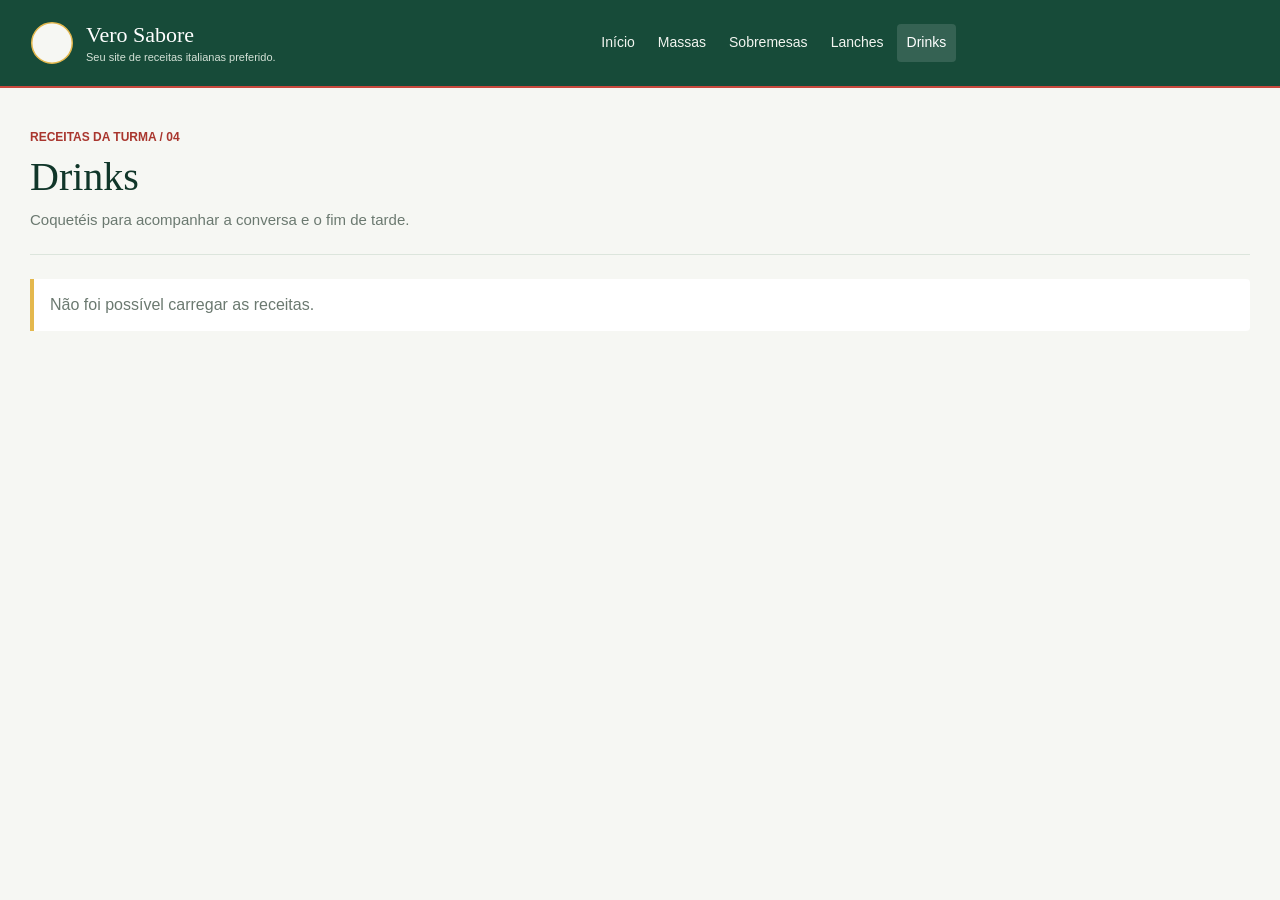
==== pages/drinks.html @ 9063110b "Simplify recipe site visuals" ====
<!doctype html>
<html lang="pt-br">
	<head>
		<meta charset="UTF-8" />
		<meta name="viewport" content="width=device-width, initial-scale=1.0" />
		<title>Drinks | Vero Sabore</title>
		<link rel="stylesheet" href="../assets/css/style.css" />
	</head>
	<body data-servico="cocktails" data-filtro="c" data-categoria="Cocktail">
		<header class="site-header">
			<div class="site-header__inner">
				<a class="brand" href="../index.html">
					  <img class="brand__logo" src="../assets/img/logo-vero-sabore.svg" alt="Logo Vero Sabore" />
					  <span class="brand__copy"><span class="brand__name">Vero Sabore</span><span class="brand__subtitle">Seu site de receitas italianas preferido.</span></span>
				</a>
				<nav class="site-nav" aria-label="Categorias de receitas">
					<ul class="site-nav__list">
						<li><a class="site-nav__link" href="../index.html">Início</a></li>
						<li><a class="site-nav__link" href="massas.html">Massas</a></li>
						<li><a class="site-nav__link" href="sobremesas.html">Sobremesas</a></li>
						<li><a class="site-nav__link" href="lanches.html">Lanches</a></li>
						<li><a class="site-nav__link" href="drinks.html" aria-current="page">Drinks</a></li>
					</ul>
				</nav>
			</div>
		</header>
		<main class="site-main category-main">
			<section class="category-intro">
				<p class="eyebrow">Receitas da turma / 04</p>
				<h1>Drinks</h1>
				<p class="category-intro__description">Coquetéis para acompanhar a conversa e o fim de tarde.</p>
			</section>
			<div id="detalheReceita"></div>
			<div id="resultadoBusca" class="recipe-grid" aria-live="polite"><p class="status-message">Carregando receitas...</p></div>
		</main>
		<script src="../assets/js/main.js"></script>
	</body>
</html>
---- assets/css/style.css ----
:root {
  --pine: #174b39;
  --pine-deep: #103629;
  --tomato: #c9483d;
  --tomato-dark: #a9362e;
  --gold: #e4b84d;
  --paper: #f6f7f3;
  --surface: #ffffff;
  --ink: #26372f;
  --muted: #6b7970;
  --line: #dce5dc;
  --display-font: Georgia, "Times New Roman", serif;
  --body-font: "Trebuchet MS", Verdana, sans-serif;
}

* {
  box-sizing: border-box;
}

body {
  margin: 0;
  color: var(--ink);
  background-color: var(--paper);
  font-family: var(--body-font);
  line-height: 1.55;
}

button,
input {
  font: inherit;
}

a {
  color: inherit;
}

.site-header {
  color: #fff;
  background: var(--pine);
  border-bottom: 2px solid var(--tomato);
}

.site-header__inner {
  display: flex;
  align-items: center;
  gap: 20px;
  max-width: 1380px;
  min-height: 86px;
  margin: 0 auto;
  padding: 12px 28px;
}

.brand {
  display: inline-flex;
  flex: 0 0 auto;
  align-items: center;
  gap: 10px;
  color: #fff;
  text-decoration: none;
}

.brand__logo {
  display: block;
  width: 48px;
  height: 48px;
  flex: 0 0 48px;
  object-fit: contain;
}

.brand__copy {
  display: grid;
  line-height: 1.1;
}

.brand__name {
  font-family: var(--display-font);
  font-size: 22px;
}

.brand__subtitle {
  margin-top: 4px;
  color: #d4e2d7;
  font-size: 11px;
}

.site-nav {
  flex: 1 1 auto;
  min-width: 0;
}

.site-nav__list {
  display: flex;
  flex-wrap: wrap;
  justify-content: center;
  gap: 3px;
  margin: 0;
  padding: 0;
  list-style: none;
}

.site-nav__link {
  display: block;
  padding: 8px 10px;
  border-radius: 4px;
  color: #f2f5f0;
  font-size: 14px;
  text-decoration: none;
  white-space: nowrap;
  transition: background-color 140ms ease, color 140ms ease;
}

.site-nav__link:hover,
.site-nav__link[aria-current="page"] {
  color: #fff;
  background: rgba(255, 255, 255, 0.13);
}

.site-actions {
  display: flex;
  flex: 0 0 auto;
  align-items: center;
  gap: 7px;
}

.header-button {
  min-height: 38px;
  padding: 8px 12px;
  border: 1px solid transparent;
  border-radius: 4px;
  color: #fff;
  background: var(--tomato);
  font-size: 13px;
  font-weight: 700;
  cursor: pointer;
  transition: background-color 140ms ease, transform 140ms ease;
}

.header-button:hover {
  background: var(--tomato-dark);
}

.header-button--quiet {
  border-color: rgba(255, 255, 255, 0.4);
  background: transparent;
}

.header-button--quiet:hover {
  background: rgba(255, 255, 255, 0.12);
}

.header-search {
  display: flex;
  flex: 0 1 210px;
  min-width: 150px;
  height: 38px;
  overflow: hidden;
  border: 1px solid rgba(255, 255, 255, 0.35);
  border-radius: 4px;
  background: #fff;
}

.header-search input {
  width: 100%;
  min-width: 0;
  padding: 0 11px;
  border: 0;
  outline: 0;
  color: var(--ink);
  font-size: 13px;
}

.header-search button {
  width: 42px;
  flex: 0 0 42px;
  border: 0;
  color: #fff;
  background: var(--tomato);
  cursor: pointer;
}

.header-search button:hover {
  background: var(--tomato-dark);
}

.site-main {
  width: min(100% - 48px, 1220px);
  margin: 0 auto;
  padding: 34px 0 68px;
}

.home-intro {
  display: flex;
  align-items: end;
  justify-content: space-between;
  gap: 24px;
  padding: 8px 0 25px;
  border-bottom: 1px solid var(--line);
}

.eyebrow {
  margin: 0 0 8px;
  color: var(--tomato-dark);
  font-size: 12px;
  font-weight: 700;
  text-transform: uppercase;
}

.home-intro h1,
.category-intro h1 {
  margin: 0;
  color: var(--pine-deep);
  font-family: var(--display-font);
  font-size: 38px;
  font-weight: 400;
  line-height: 1.12;
}

.home-intro__copy {
  max-width: 470px;
  margin: 10px 0 0;
  color: var(--muted);
  font-size: 15px;
}

.category-section {
  margin-top: 34px;
}

.section-heading {
  display: flex;
  align-items: baseline;
  justify-content: space-between;
  gap: 18px;
  margin-bottom: 14px;
}

.section-heading h2 {
  margin: 0;
  color: var(--pine-deep);
  font-family: var(--display-font);
  font-size: 27px;
  font-weight: 400;
}

.category-grid {
  display: grid;
  grid-template-columns: repeat(4, minmax(0, 1fr));
  gap: 16px;
}

.category-card {
  display: flex;
  min-width: 0;
  flex-direction: column;
  overflow: hidden;
  border: 1px solid var(--line);
  border-radius: 6px;
  background: var(--surface);
  text-decoration: none;
  transition: transform 160ms ease, box-shadow 160ms ease;
}

.category-card:hover {
  border-color: #9daf9f;
}

.category-card__image {
  width: 100%;
  aspect-ratio: 4 / 3;
  object-fit: cover;
  background: #dfe8df;
}

.category-card__body {
  display: grid;
  grid-template-columns: 1fr auto;
  align-items: center;
  gap: 6px 12px;
  padding: 13px 15px 15px;
}

.category-card__title {
  margin: 0;
  color: var(--pine-deep);
  font-family: var(--display-font);
  font-size: 22px;
  font-weight: 400;
}

.category-card__arrow {
  display: grid;
  width: 30px;
  aspect-ratio: 1;
  place-items: center;
  border: 1px solid var(--line);
  border-radius: 50%;
  color: var(--pine);
  font-size: 18px;
}

.category-intro {
  padding: 6px 0 22px;
  border-bottom: 1px solid var(--line);
}

.category-intro h1 {
  font-size: 40px;
}

.category-intro__description {
  max-width: 580px;
  margin: 9px 0 0;
  color: var(--muted);
  font-size: 15px;
}

.recipe-grid {
  display: grid;
  grid-template-columns: repeat(3, minmax(0, 1fr));
  gap: 18px;
  margin-top: 24px;
}

.recipe-card {
  display: flex;
  min-width: 0;
  flex-direction: column;
  overflow: hidden;
  border: 1px solid var(--line);
  border-radius: 6px;
  background: var(--surface);
  transition: border-color 140ms ease;
}

.recipe-card:hover {
  border-color: #9daf9f;
}

.recipe-card__image {
  display: block;
  width: 100%;
  aspect-ratio: 16 / 10;
  object-fit: cover;
  background: #e5ebe4;
}

.recipe-card__body {
  display: flex;
  flex: 1;
  flex-direction: column;
  align-items: flex-start;
  gap: 14px;
  padding: 15px;
}

.recipe-card__title {
  margin: 0;
  color: var(--ink);
  font-family: var(--display-font);
  font-size: 21px;
  font-weight: 400;
  line-height: 1.2;
}

.recipe-card__action {
  margin-top: auto;
  padding: 8px 12px;
  border: 0;
  border-radius: 4px;
  color: #fff;
  background: var(--pine);
  font-size: 13px;
  font-weight: 700;
  cursor: pointer;
  transition: background-color 140ms ease;
}

.recipe-card__action:hover {
  background: var(--tomato-dark);
}

.status-message {
  grid-column: 1 / -1;
  margin: 0;
  padding: 14px 16px;
  border-left: 4px solid var(--gold);
  border-radius: 0 4px 4px 0;
  color: var(--muted);
  background: var(--surface);
}

#detalheReceita:empty {
  display: none;
}

#detalheReceita {
  margin-top: 20px;
  scroll-margin-top: 18px;
}

.recipe-detail {
  display: grid;
  grid-template-columns: minmax(220px, 0.85fr) minmax(0, 1.15fr);
  gap: 22px;
  padding: 18px;
  border: 1px solid var(--line);
  border-top: 4px solid var(--tomato);
  border-radius: 6px;
  background: var(--surface);
}

.recipe-detail > img {
  display: block;
  width: 100%;
  aspect-ratio: 4 / 3;
  border-radius: 4px;
  object-fit: cover;
}

.recipe-detail__content h2 {
  margin: 0 0 12px;
  color: var(--pine-deep);
  font-family: var(--display-font);
  font-size: 30px;
  font-weight: 400;
}

.recipe-detail__content h3 {
  margin: 14px 0 5px;
  color: var(--tomato-dark);
  font-size: 13px;
  font-weight: 700;
  text-transform: uppercase;
}

.recipe-detail__content ul {
  display: grid;
  grid-template-columns: repeat(2, minmax(0, 1fr));
  gap: 4px 18px;
  margin: 0;
  padding-left: 18px;
  color: var(--muted);
  font-size: 13px;
}

.recipe-detail__content p {
  margin: 14px 0 0;
  color: var(--ink);
  font-size: 14px;
  line-height: 1.75;
  white-space: pre-line;
}

button:focus-visible,
a:focus-visible,
input:focus-visible {
  outline: 3px solid var(--gold);
  outline-offset: 3px;
}

@media (max-width: 1100px) {
  .site-header__inner {
    display: grid;
    grid-template-columns: 1fr auto;
    gap: 10px 16px;
    padding: 12px 22px;
  }

  .site-nav {
    grid-column: 1 / -1;
    grid-row: 2;
  }

  .site-nav__list {
    justify-content: flex-start;
  }

  .site-actions {
    grid-column: 2;
    grid-row: 1;
  }

  .header-search {
    grid-column: 1 / -1;
    grid-row: 3;
    width: 100%;
    max-width: 420px;
  }
}

@media (max-width: 760px) {
  .site-header__inner {
    padding: 12px 16px;
  }

  .site-nav {
    overflow: visible;
  }

  .site-nav__list {
    flex-wrap: wrap;
    justify-content: space-between;
    gap: 0;
    width: auto;
    min-width: 0;
  }

  .site-nav__link {
    padding: 7px 6px;
    font-size: 12px;
  }

  .site-main {
    width: min(100% - 32px, 1220px);
    padding-top: 24px;
  }

  .category-grid {
    grid-template-columns: repeat(2, minmax(0, 1fr));
    gap: 12px;
  }

  .recipe-grid {
    grid-template-columns: repeat(2, minmax(0, 1fr));
    gap: 12px;
  }

  .recipe-detail {
    grid-template-columns: minmax(0, 1fr);
    gap: 14px;
    padding: 14px;
  }

  .recipe-detail > img {
    max-height: 340px;
  }
}

@media (max-width: 520px) {
  .site-header__inner {
    grid-template-columns: minmax(0, 1fr) auto;
    gap: 10px;
  }

  .brand__logo {
    width: 40px;
    height: 40px;
    flex-basis: 40px;
  }

  .brand__name {
    font-size: 19px;
  }

  .site-actions {
    gap: 5px;
  }

  .header-button {
    min-height: 35px;
    padding: 7px 9px;
    font-size: 12px;
  }

  .header-search {
    grid-column: 1 / -1;
  }

  .site-nav {
    grid-column: 1 / -1;
    grid-row: 2;
  }

  .site-actions {
    grid-column: 2;
    grid-row: 1;
  }

  .header-search {
    grid-row: 3;
  }

  .home-intro {
    align-items: flex-start;
    flex-direction: column;
    gap: 15px;
    padding-bottom: 20px;
  }

  .home-intro h1,
  .category-intro h1 {
    font-size: 34px;
  }

  .section-heading {
    align-items: flex-start;
    flex-direction: column;
    gap: 2px;
  }

  .category-card__image {
    aspect-ratio: 1 / 1;
  }

  .category-card__body {
    padding: 10px;
  }

  .category-card__title {
    font-size: 18px;
  }

  .category-card__arrow {
    width: 26px;
  }

  .recipe-grid {
    grid-template-columns: minmax(0, 1fr);
  }

  .recipe-card {
    display: grid;
    grid-template-columns: minmax(105px, 0.75fr) minmax(0, 1.25fr);
  }

  .recipe-card__image {
    height: 100%;
    min-height: 130px;
    aspect-ratio: auto;
  }

  .recipe-card__body {
    justify-content: center;
    padding: 12px;
  }

  .recipe-card__title {
    font-size: 19px;
  }

  .recipe-detail__content h2 {
    font-size: 25px;
  }

  .recipe-detail__content ul {
    grid-template-columns: minmax(0, 1fr);
  }
}
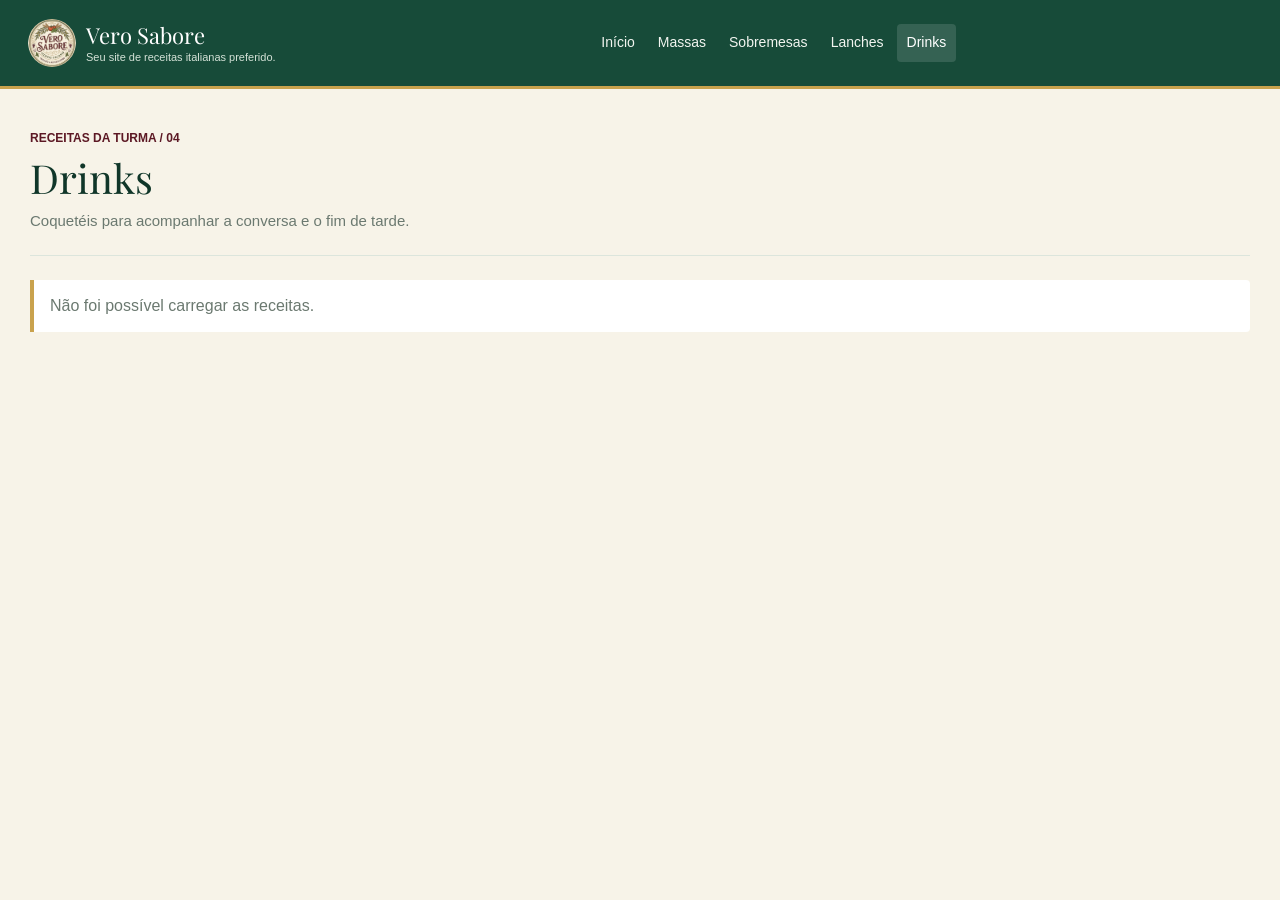
==== commit 77e86934: "Atualizando o css" ====
--- a/pages/drinks.html
+++ b/pages/drinks.html
@@ -1,16 +1,17 @@
 <!doctype html>
-<html lang="pt-br">
+<html lang="en-us">
 	<head>
 		<meta charset="UTF-8" />
 		<meta name="viewport" content="width=device-width, initial-scale=1.0" />
 		<title>Drinks | Vero Sabore</title>
 		<link rel="stylesheet" href="../assets/css/style.css" />
+		<link rel="icon" href="../assets/img/Logo.png" type="image/png" />
 	</head>
 	<body data-servico="cocktails" data-filtro="c" data-categoria="Cocktail">
 		<header class="site-header">
 			<div class="site-header__inner">
 				<a class="brand" href="../index.html">
-					  <img class="brand__logo" src="../assets/img/logo-vero-sabore.svg" alt="Logo Vero Sabore" />
+					  <img class="brand__logo" src="../assets/img/Logo.png" alt="Logo Vero Sabore" />
 					  <span class="brand__copy"><span class="brand__name">Vero Sabore</span><span class="brand__subtitle">Seu site de receitas italianas preferido.</span></span>
 				</a>
 				<nav class="site-nav" aria-label="Categorias de receitas">
--- a/assets/css/style.css
+++ b/assets/css/style.css
@@ -1,22 +1,24 @@
+@import url("https://fonts.googleapis.com/css2?family=Playfair+Display:wght@500;700&display=swap");
+ 
 :root {
   --pine: #174b39;
   --pine-deep: #103629;
-  --tomato: #c9483d;
-  --tomato-dark: #a9362e;
-  --gold: #e4b84d;
-  --paper: #f6f7f3;
+  --tomato: #7a2230;
+  --tomato-dark: #5c1824;
+  --gold: #c9a24d;
+  --paper: #f7f3e8;
   --surface: #ffffff;
   --ink: #26372f;
   --muted: #6b7970;
   --line: #dce5dc;
-  --display-font: Georgia, "Times New Roman", serif;
+  --display-font: "Playfair Display", Georgia, "Times New Roman", serif;
   --body-font: "Trebuchet MS", Verdana, sans-serif;
 }
-
+ 
 * {
   box-sizing: border-box;
 }
-
+ 
 body {
   margin: 0;
   color: var(--ink);
@@ -24,22 +26,25 @@
   font-family: var(--body-font);
   line-height: 1.55;
 }
-
+ 
 button,
 input {
   font: inherit;
 }
-
+ 
 a {
   color: inherit;
 }
-
+ 
 .site-header {
+  position: sticky;
+  top: 0;
+  z-index: 10;
   color: #fff;
   background: var(--pine);
-  border-bottom: 2px solid var(--tomato);
-}
-
+  border-bottom: 3px solid var(--gold);
+}
+ 
 .site-header__inner {
   display: flex;
   align-items: center;
@@ -49,7 +54,7 @@
   margin: 0 auto;
   padding: 12px 28px;
 }
-
+ 
 .brand {
   display: inline-flex;
   flex: 0 0 auto;
@@ -58,36 +63,37 @@
   color: #fff;
   text-decoration: none;
 }
-
+ 
 .brand__logo {
   display: block;
   width: 48px;
   height: 48px;
   flex: 0 0 48px;
-  object-fit: contain;
-}
-
+  object-fit: cover;
+  border-radius: 50%;
+}
+ 
 .brand__copy {
   display: grid;
   line-height: 1.1;
 }
-
+ 
 .brand__name {
   font-family: var(--display-font);
   font-size: 22px;
 }
-
+ 
 .brand__subtitle {
   margin-top: 4px;
   color: #d4e2d7;
   font-size: 11px;
 }
-
+ 
 .site-nav {
   flex: 1 1 auto;
   min-width: 0;
 }
-
+ 
 .site-nav__list {
   display: flex;
   flex-wrap: wrap;
@@ -97,7 +103,7 @@
   padding: 0;
   list-style: none;
 }
-
+ 
 .site-nav__link {
   display: block;
   padding: 8px 10px;
@@ -108,20 +114,20 @@
   white-space: nowrap;
   transition: background-color 140ms ease, color 140ms ease;
 }
-
+ 
 .site-nav__link:hover,
 .site-nav__link[aria-current="page"] {
   color: #fff;
   background: rgba(255, 255, 255, 0.13);
 }
-
+ 
 .site-actions {
   display: flex;
   flex: 0 0 auto;
   align-items: center;
   gap: 7px;
 }
-
+ 
 .header-button {
   min-height: 38px;
   padding: 8px 12px;
@@ -134,20 +140,20 @@
   cursor: pointer;
   transition: background-color 140ms ease, transform 140ms ease;
 }
-
+ 
 .header-button:hover {
   background: var(--tomato-dark);
 }
-
+ 
 .header-button--quiet {
   border-color: rgba(255, 255, 255, 0.4);
   background: transparent;
 }
-
+ 
 .header-button--quiet:hover {
   background: rgba(255, 255, 255, 0.12);
 }
-
+ 
 .header-search {
   display: flex;
   flex: 0 1 210px;
@@ -158,7 +164,7 @@
   border-radius: 4px;
   background: #fff;
 }
-
+ 
 .header-search input {
   width: 100%;
   min-width: 0;
@@ -168,7 +174,7 @@
   color: var(--ink);
   font-size: 13px;
 }
-
+ 
 .header-search button {
   width: 42px;
   flex: 0 0 42px;
@@ -177,26 +183,38 @@
   background: var(--tomato);
   cursor: pointer;
 }
-
+ 
 .header-search button:hover {
   background: var(--tomato-dark);
 }
 
+ 
 .site-main {
   width: min(100% - 48px, 1220px);
   margin: 0 auto;
   padding: 34px 0 68px;
 }
-
+ 
 .home-intro {
   display: flex;
-  align-items: end;
+  align-items: center;
   justify-content: space-between;
   gap: 24px;
-  padding: 8px 0 25px;
-  border-bottom: 1px solid var(--line);
-}
-
+  padding: 36px;
+  border: 1px solid var(--line);
+  border-radius: 10px;
+  background: #efe7d2;
+}
+ 
+.home-intro__logo {
+  width: 210px;
+  height: 210px;
+  flex: 0 0 210px;
+  border-radius: 50%;
+  object-fit: cover;
+  box-shadow: 0 10px 30px rgba(0, 0, 0, 0.18);
+}
+ 
 .eyebrow {
   margin: 0 0 8px;
   color: var(--tomato-dark);
@@ -204,28 +222,43 @@
   font-weight: 700;
   text-transform: uppercase;
 }
-
-.home-intro h1,
-.category-intro h1 {
+ 
+.home-intro h1 {
   margin: 0;
   color: var(--pine-deep);
   font-family: var(--display-font);
-  font-size: 38px;
-  font-weight: 400;
+  font-weight: 700;
+  font-size: clamp(2.1rem, 5vw, 3.4rem);
   line-height: 1.12;
 }
-
+ 
 .home-intro__copy {
   max-width: 470px;
   margin: 10px 0 0;
   color: var(--muted);
   font-size: 15px;
 }
-
+ 
+.home-intro__button {
+  display: inline-block;
+  margin-top: 18px;
+  padding: 12px 24px;
+  border-radius: 6px;
+  color: #fff;
+  background: var(--tomato);
+  font-weight: 700;
+  text-decoration: none;
+  transition: background-color 140ms ease;
+}
+ 
+.home-intro__button:hover {
+  background: var(--tomato-dark);
+}
+ 
 .category-section {
   margin-top: 34px;
 }
-
+ 
 .section-heading {
   display: flex;
   align-items: baseline;
@@ -233,7 +266,7 @@
   gap: 18px;
   margin-bottom: 14px;
 }
-
+ 
 .section-heading h2 {
   margin: 0;
   color: var(--pine-deep);
@@ -241,13 +274,13 @@
   font-size: 27px;
   font-weight: 400;
 }
-
+ 
 .category-grid {
   display: grid;
   grid-template-columns: repeat(4, minmax(0, 1fr));
   gap: 16px;
 }
-
+ 
 .category-card {
   display: flex;
   min-width: 0;
@@ -257,20 +290,27 @@
   border-radius: 6px;
   background: var(--surface);
   text-decoration: none;
-  transition: transform 160ms ease, box-shadow 160ms ease;
-}
-
+  transition: transform 200ms ease, box-shadow 200ms ease;
+}
+ 
 .category-card:hover {
   border-color: #9daf9f;
-}
-
+  transform: translateY(-6px);
+  box-shadow: 0 14px 28px rgba(0, 0, 0, 0.16);
+}
+ 
 .category-card__image {
   width: 100%;
   aspect-ratio: 4 / 3;
   object-fit: cover;
   background: #dfe8df;
-}
-
+  transition: transform 400ms ease;
+}
+ 
+.category-card:hover .category-card__image {
+  transform: scale(1.06);
+}
+ 
 .category-card__body {
   display: grid;
   grid-template-columns: 1fr auto;
@@ -278,7 +318,7 @@
   gap: 6px 12px;
   padding: 13px 15px 15px;
 }
-
+ 
 .category-card__title {
   margin: 0;
   color: var(--pine-deep);
@@ -286,7 +326,7 @@
   font-size: 22px;
   font-weight: 400;
 }
-
+ 
 .category-card__arrow {
   display: grid;
   width: 30px;
@@ -297,30 +337,35 @@
   color: var(--pine);
   font-size: 18px;
 }
-
+ 
 .category-intro {
   padding: 6px 0 22px;
   border-bottom: 1px solid var(--line);
 }
-
+ 
 .category-intro h1 {
+  margin: 0;
+  color: var(--pine-deep);
+  font-family: var(--display-font);
   font-size: 40px;
-}
-
+  font-weight: 400;
+  line-height: 1.12;
+}
+ 
 .category-intro__description {
   max-width: 580px;
   margin: 9px 0 0;
   color: var(--muted);
   font-size: 15px;
 }
-
+ 
 .recipe-grid {
   display: grid;
   grid-template-columns: repeat(3, minmax(0, 1fr));
   gap: 18px;
   margin-top: 24px;
 }
-
+ 
 .recipe-card {
   display: flex;
   min-width: 0;
@@ -329,13 +374,15 @@
   border: 1px solid var(--line);
   border-radius: 6px;
   background: var(--surface);
-  transition: border-color 140ms ease;
-}
-
+  transition: border-color 140ms ease, transform 200ms ease, box-shadow 200ms ease;
+}
+ 
 .recipe-card:hover {
   border-color: #9daf9f;
-}
-
+  transform: translateY(-4px);
+  box-shadow: 0 10px 22px rgba(0, 0, 0, 0.12);
+}
+ 
 .recipe-card__image {
   display: block;
   width: 100%;
@@ -343,7 +390,7 @@
   object-fit: cover;
   background: #e5ebe4;
 }
-
+ 
 .recipe-card__body {
   display: flex;
   flex: 1;
@@ -352,7 +399,7 @@
   gap: 14px;
   padding: 15px;
 }
-
+ 
 .recipe-card__title {
   margin: 0;
   color: var(--ink);
@@ -361,7 +408,7 @@
   font-weight: 400;
   line-height: 1.2;
 }
-
+ 
 .recipe-card__action {
   margin-top: auto;
   padding: 8px 12px;
@@ -374,11 +421,11 @@
   cursor: pointer;
   transition: background-color 140ms ease;
 }
-
+ 
 .recipe-card__action:hover {
   background: var(--tomato-dark);
 }
-
+ 
 .status-message {
   grid-column: 1 / -1;
   margin: 0;
@@ -388,16 +435,16 @@
   color: var(--muted);
   background: var(--surface);
 }
-
+ 
 #detalheReceita:empty {
   display: none;
 }
-
+ 
 #detalheReceita {
   margin-top: 20px;
   scroll-margin-top: 18px;
 }
-
+ 
 .recipe-detail {
   display: grid;
   grid-template-columns: minmax(220px, 0.85fr) minmax(0, 1.15fr);
@@ -408,7 +455,7 @@
   border-radius: 6px;
   background: var(--surface);
 }
-
+ 
 .recipe-detail > img {
   display: block;
   width: 100%;
@@ -416,7 +463,7 @@
   border-radius: 4px;
   object-fit: cover;
 }
-
+ 
 .recipe-detail__content h2 {
   margin: 0 0 12px;
   color: var(--pine-deep);
@@ -424,7 +471,7 @@
   font-size: 30px;
   font-weight: 400;
 }
-
+ 
 .recipe-detail__content h3 {
   margin: 14px 0 5px;
   color: var(--tomato-dark);
@@ -432,7 +479,7 @@
   font-weight: 700;
   text-transform: uppercase;
 }
-
+ 
 .recipe-detail__content ul {
   display: grid;
   grid-template-columns: repeat(2, minmax(0, 1fr));
@@ -442,7 +489,7 @@
   color: var(--muted);
   font-size: 13px;
 }
-
+ 
 .recipe-detail__content p {
   margin: 14px 0 0;
   color: var(--ink);
@@ -450,14 +497,63 @@
   line-height: 1.75;
   white-space: pre-line;
 }
-
+ 
+.site-footer {
+  color: #fff;
+  background: var(--pine);
+  border-top: 3px solid var(--gold);
+}
+ 
+.site-footer__inner {
+  display: flex;
+  align-items: center;
+  flex-wrap: wrap;
+  gap: 20px;
+  max-width: 1380px;
+  margin: 0 auto;
+  padding: 28px;
+}
+ 
+.site-footer__inner > div {
+  flex: 1;
+  min-width: 220px;
+}
+ 
+.site-footer__inner p {
+  margin: 0;
+  color: #d4e2d7;
+  font-size: 14px;
+}
+ 
+.site-footer__logo {
+  width: 64px;
+  height: 64px;
+  border-radius: 50%;
+  object-fit: cover;
+}
+ 
+.site-footer__nav {
+  display: flex;
+  flex-wrap: wrap;
+  gap: 18px;
+}
+ 
+.site-footer__nav a {
+  color: #fff;
+  text-decoration: none;
+}
+ 
+.site-footer__nav a:hover {
+  text-decoration: underline;
+}
+ 
 button:focus-visible,
 a:focus-visible,
 input:focus-visible {
   outline: 3px solid var(--gold);
   outline-offset: 3px;
-}
-
+} 
+ 
 @media (max-width: 1100px) {
   .site-header__inner {
     display: grid;
@@ -465,21 +561,21 @@
     gap: 10px 16px;
     padding: 12px 22px;
   }
-
+ 
   .site-nav {
     grid-column: 1 / -1;
     grid-row: 2;
   }
-
+ 
   .site-nav__list {
     justify-content: flex-start;
   }
-
+ 
   .site-actions {
     grid-column: 2;
     grid-row: 1;
   }
-
+ 
   .header-search {
     grid-column: 1 / -1;
     grid-row: 3;
@@ -487,16 +583,16 @@
     max-width: 420px;
   }
 }
-
+ 
 @media (max-width: 760px) {
   .site-header__inner {
     padding: 12px 16px;
   }
-
+ 
   .site-nav {
     overflow: visible;
   }
-
+ 
   .site-nav__list {
     flex-wrap: wrap;
     justify-content: space-between;
@@ -504,145 +600,151 @@
     width: auto;
     min-width: 0;
   }
-
+ 
   .site-nav__link {
     padding: 7px 6px;
     font-size: 12px;
   }
-
+ 
   .site-main {
     width: min(100% - 32px, 1220px);
     padding-top: 24px;
   }
-
+ 
   .category-grid {
     grid-template-columns: repeat(2, minmax(0, 1fr));
     gap: 12px;
   }
-
+ 
   .recipe-grid {
     grid-template-columns: repeat(2, minmax(0, 1fr));
     gap: 12px;
   }
-
+ 
   .recipe-detail {
     grid-template-columns: minmax(0, 1fr);
     gap: 14px;
     padding: 14px;
   }
-
+ 
   .recipe-detail > img {
     max-height: 340px;
   }
-}
-
+ 
+  .home-intro__logo {
+    display: none;
+  }
+}
+ 
 @media (max-width: 520px) {
   .site-header__inner {
     grid-template-columns: minmax(0, 1fr) auto;
     gap: 10px;
   }
-
+ 
   .brand__logo {
     width: 40px;
     height: 40px;
     flex-basis: 40px;
   }
-
+ 
   .brand__name {
     font-size: 19px;
   }
-
+ 
   .site-actions {
+    grid-column: 2;
+    grid-row: 1;
     gap: 5px;
   }
-
+ 
   .header-button {
     min-height: 35px;
     padding: 7px 9px;
     font-size: 12px;
   }
-
-  .header-search {
-    grid-column: 1 / -1;
-  }
-
+ 
   .site-nav {
     grid-column: 1 / -1;
     grid-row: 2;
   }
-
-  .site-actions {
-    grid-column: 2;
-    grid-row: 1;
-  }
-
+ 
   .header-search {
+    grid-column: 1 / -1;
     grid-row: 3;
   }
-
+ 
   .home-intro {
     align-items: flex-start;
     flex-direction: column;
     gap: 15px;
-    padding-bottom: 20px;
-  }
-
+    padding: 24px 20px;
+  }
+ 
   .home-intro h1,
   .category-intro h1 {
     font-size: 34px;
   }
-
+ 
   .section-heading {
     align-items: flex-start;
     flex-direction: column;
     gap: 2px;
   }
-
+ 
   .category-card__image {
     aspect-ratio: 1 / 1;
   }
-
+ 
   .category-card__body {
     padding: 10px;
   }
-
+ 
   .category-card__title {
     font-size: 18px;
   }
-
+ 
   .category-card__arrow {
     width: 26px;
   }
-
+ 
   .recipe-grid {
     grid-template-columns: minmax(0, 1fr);
   }
-
+ 
   .recipe-card {
     display: grid;
     grid-template-columns: minmax(105px, 0.75fr) minmax(0, 1.25fr);
   }
-
+ 
   .recipe-card__image {
     height: 100%;
     min-height: 130px;
     aspect-ratio: auto;
   }
-
+ 
   .recipe-card__body {
     justify-content: center;
     padding: 12px;
   }
-
+ 
   .recipe-card__title {
     font-size: 19px;
   }
-
+ 
   .recipe-detail__content h2 {
     font-size: 25px;
   }
-
+ 
   .recipe-detail__content ul {
     grid-template-columns: minmax(0, 1fr);
   }
 }
+
+html {
+  scroll-behavior: smooth;
+}
+
+.category-section {
+  scroll-margin-top: 100px;
+}
